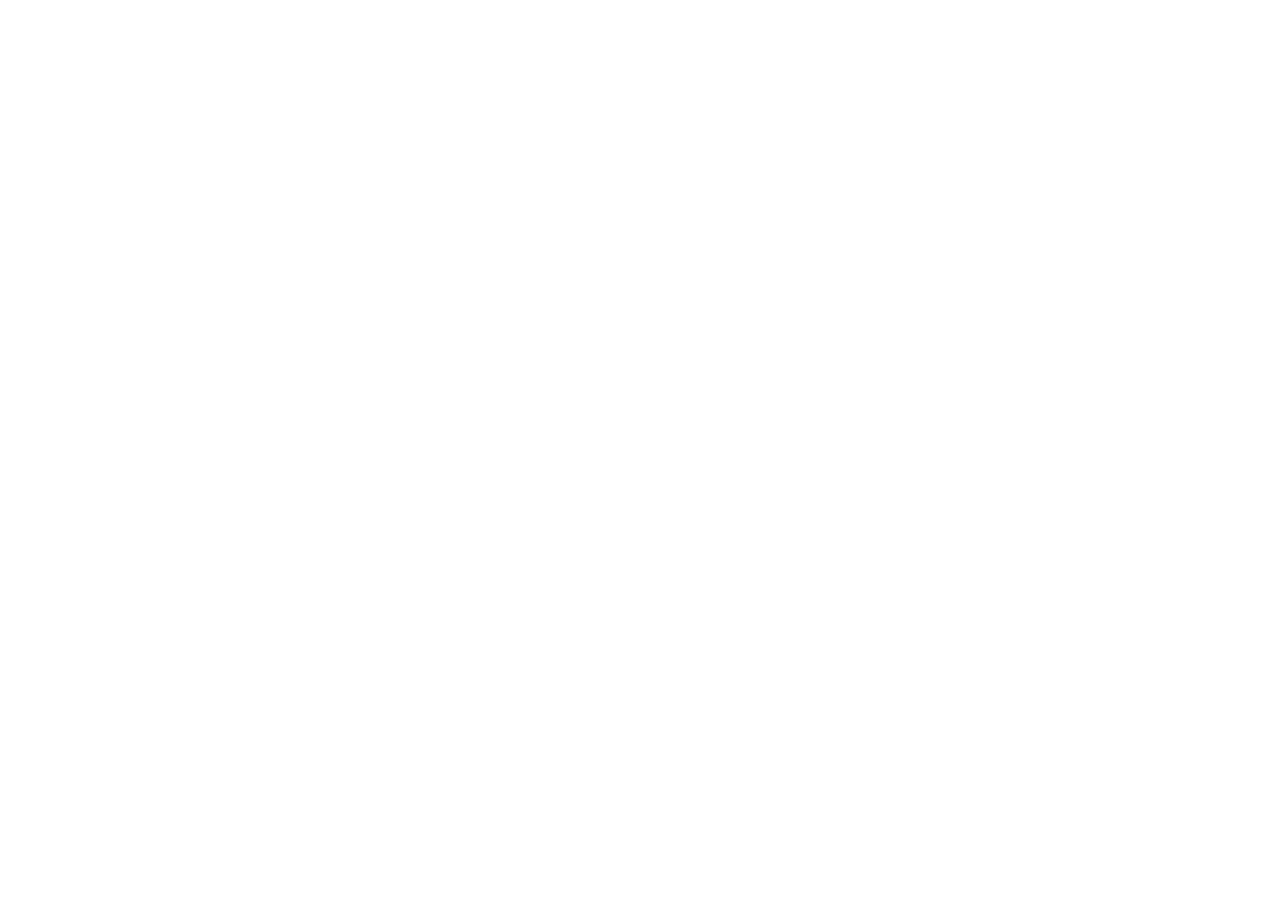
==== index.html @ a22756ad "literal setup" ====
<!DOCTYPE html>
<html>

<head>
  <meta charset="utf-8">
  <meta name="viewport" content="width=device-width">
  <title>replit</title>
  <link href="style.css" rel="stylesheet" type="text/css" />
</head>

<body>
  <script src="script.js"></script>
  
</body>

</html>
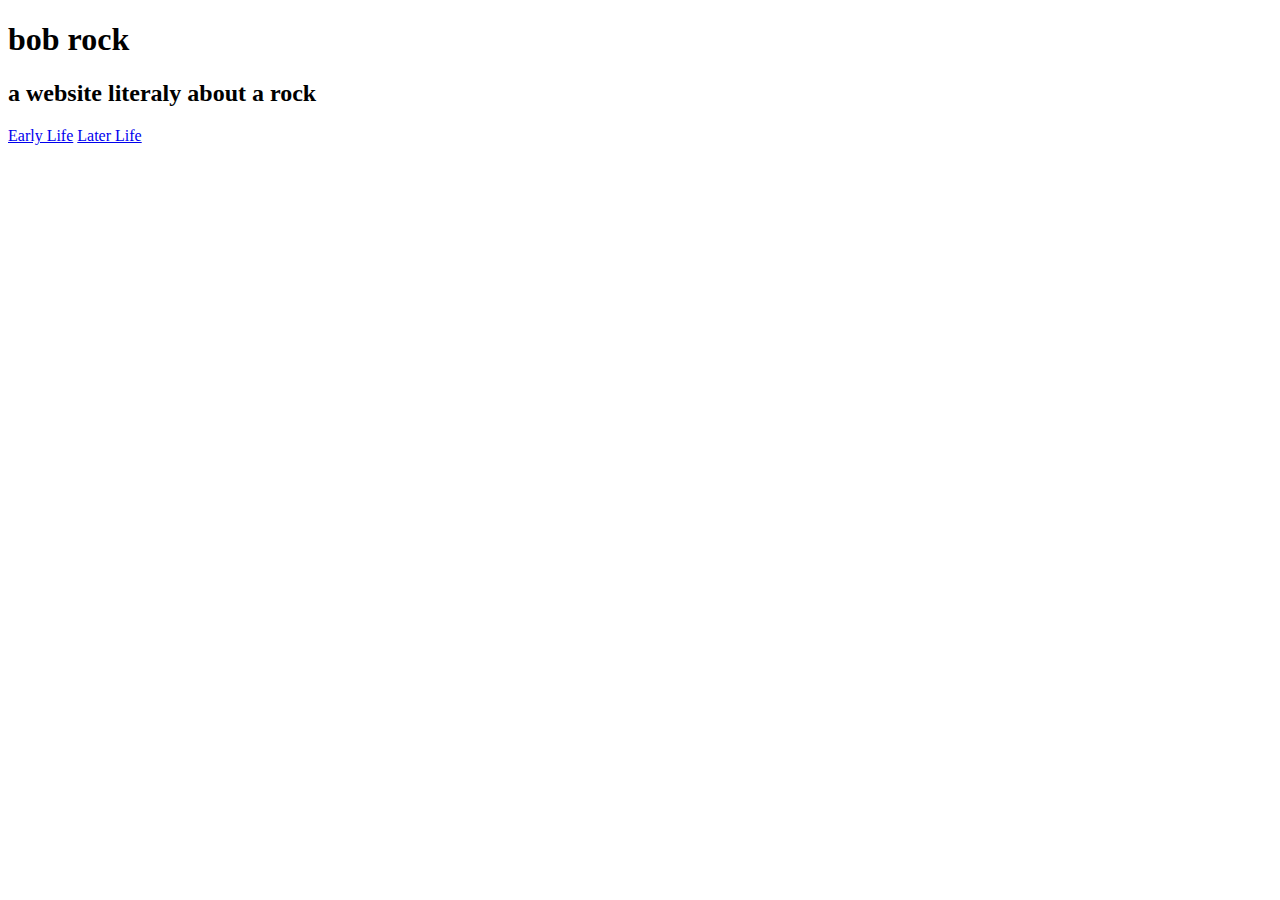
==== commit 13400fb9: "add Later_Life" ====
--- a/index.html
+++ b/index.html
@@ -4,13 +4,18 @@
 <head>
   <meta charset="utf-8">
   <meta name="viewport" content="width=device-width">
-  <title>replit</title>
+  <title>Home - Bob Rock</title>
+  <link rel="icon" type="image/x-icon" href="/Assets/images.ico">
   <link href="style.css" rel="stylesheet" type="text/css" />
 </head>
 
 <body>
+
   <script src="script.js"></script>
-  
+  <h1>bob rock</h1>
+  <h2>a website literaly about a rock</h2>
+  <a href="earlyLife.html">Early Life</a>
+  <a href="Later_Life.html">Later Life</a>
 </body>
 
 </html>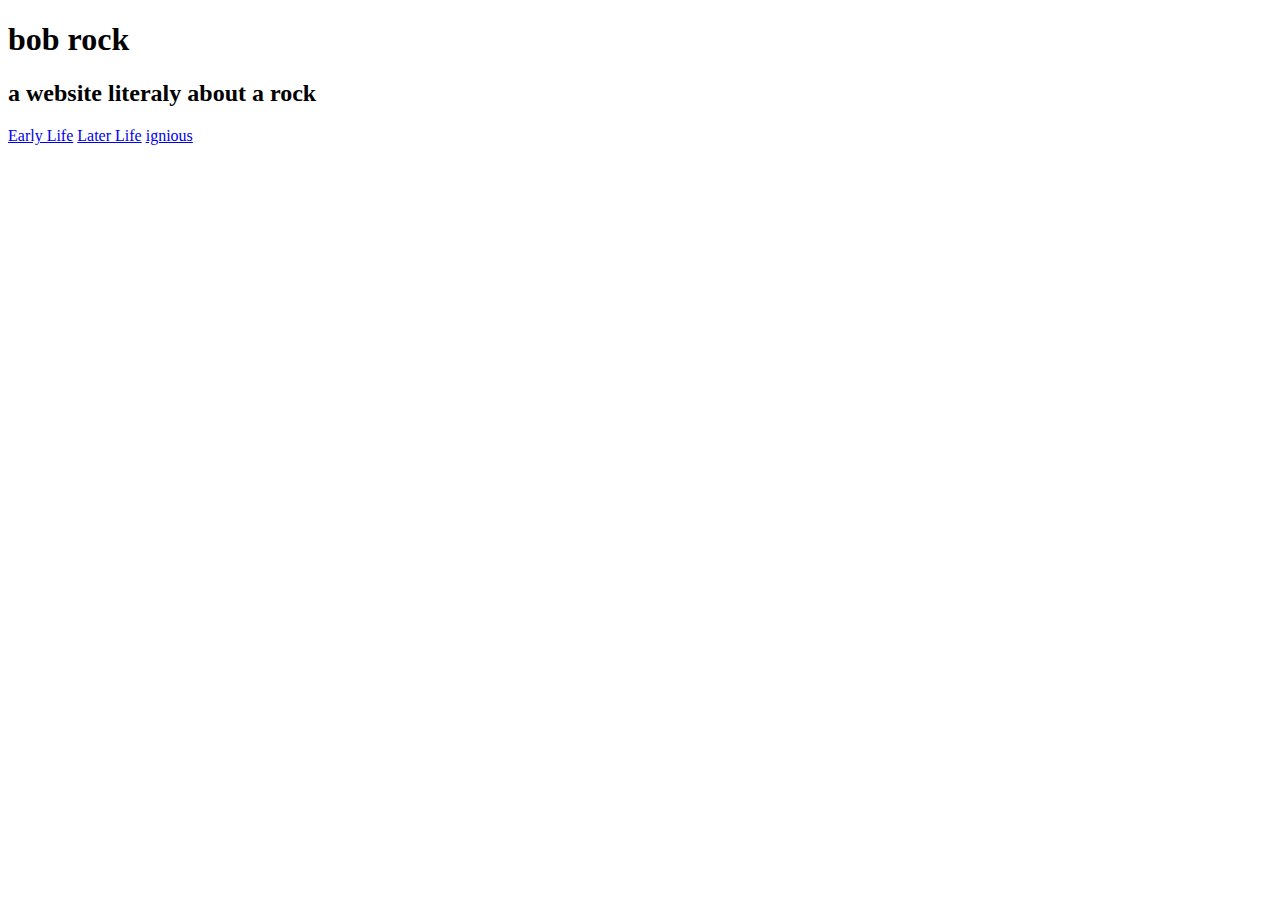
==== commit 459f4cf0: "patch" ====
--- a/index.html
+++ b/index.html
@@ -16,6 +16,7 @@
   <h2>a website literaly about a rock</h2>
   <a href="earlyLife.html">Early Life</a>
   <a href="Later_Life.html">Later Life</a>
+  <a href="ig_life.html">ignious</a>
 </body>
 
 </html>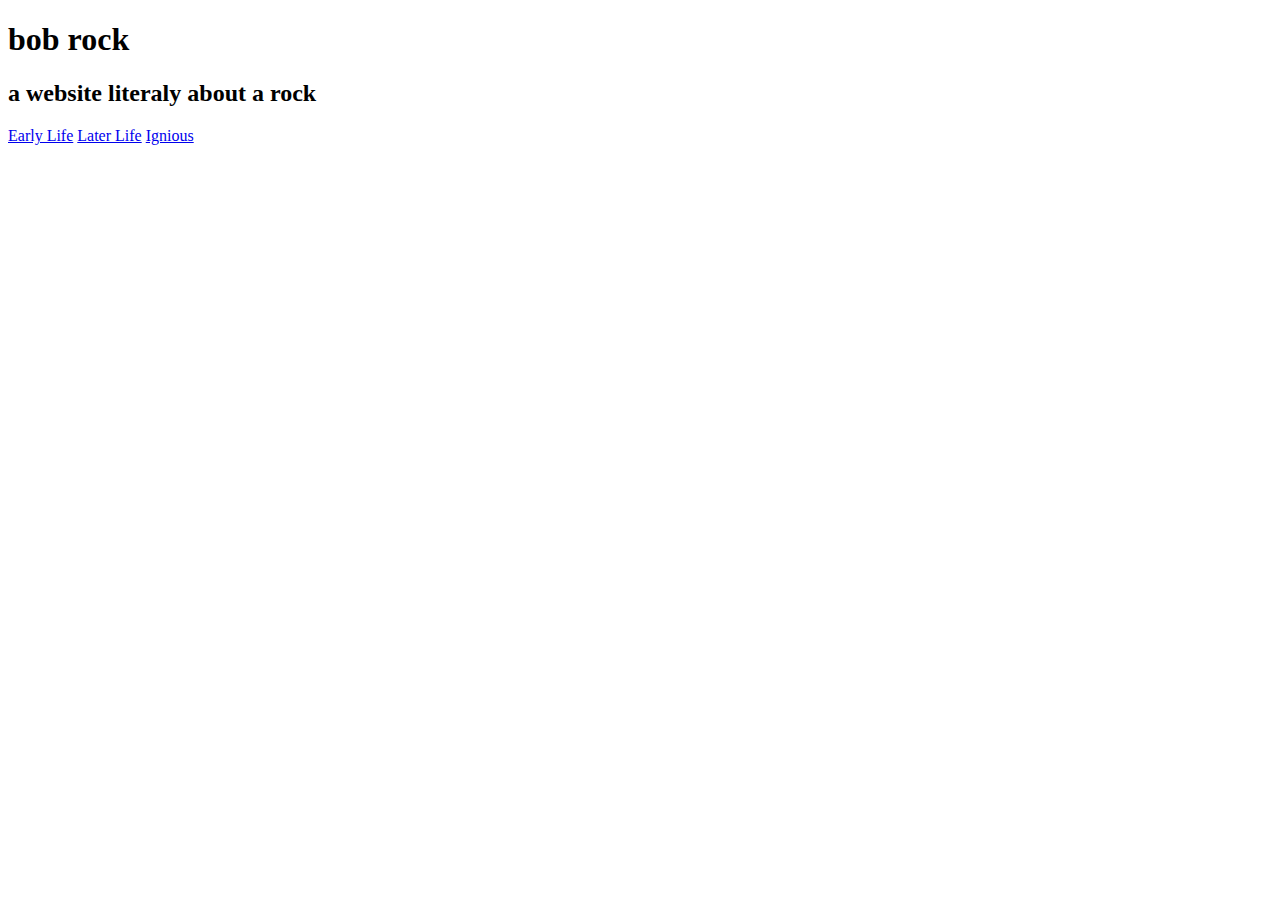
==== commit 70e23608: "Quick patch" ====
--- a/index.html
+++ b/index.html
@@ -16,7 +16,7 @@
   <h2>a website literaly about a rock</h2>
   <a href="earlyLife.html">Early Life</a>
   <a href="Later_Life.html">Later Life</a>
-  <a href="ig_life.html">ignious</a>
+  <a href="ig_life.html">Ignious</a>
 </body>
 
 </html>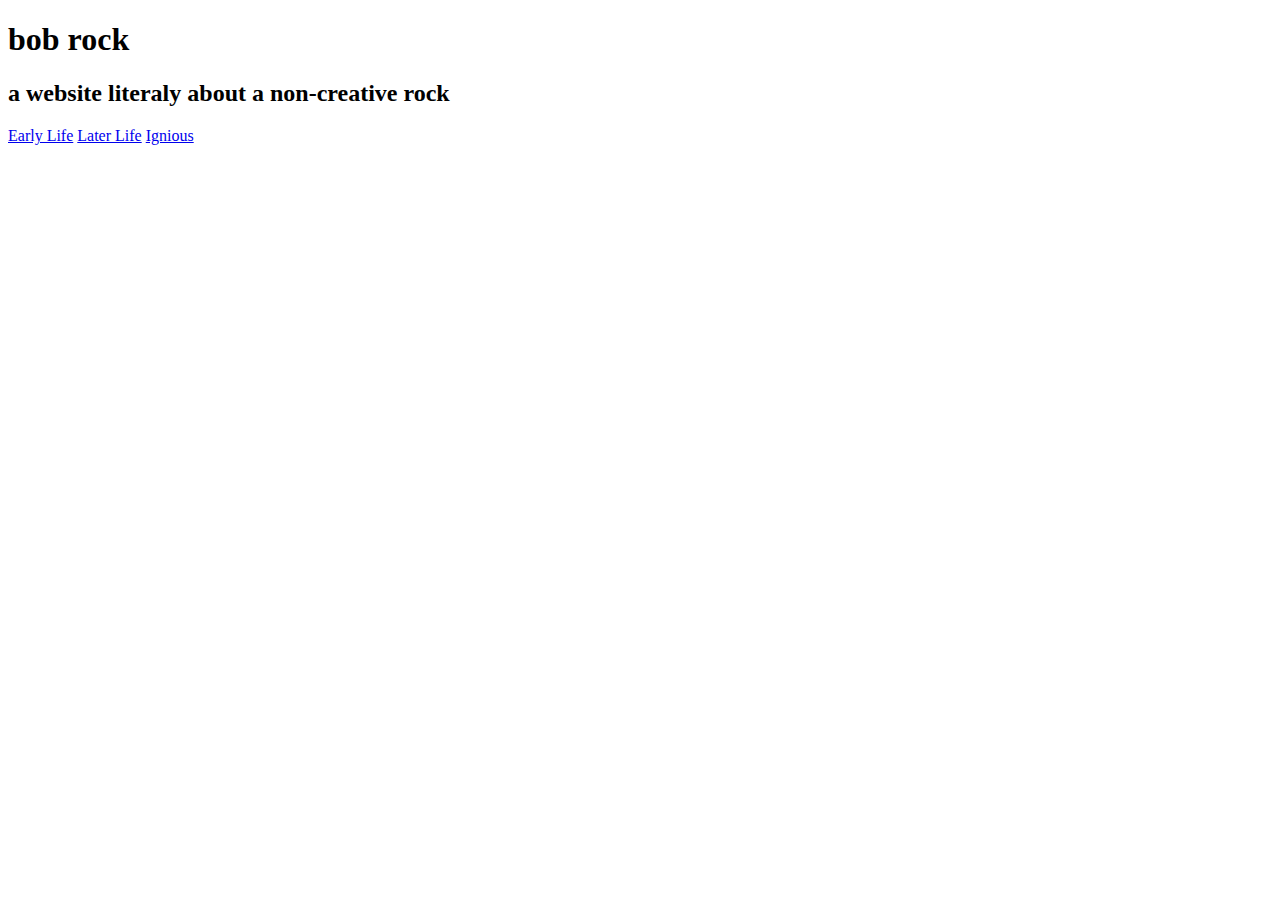
==== commit c2aff9c4: "oops" ====
--- a/index.html
+++ b/index.html
@@ -13,7 +13,7 @@
 
   <script src="script.js"></script>
   <h1>bob rock</h1>
-  <h2>a website literaly about a rock</h2>
+  <h2>a website literaly about a non-creative rock</h2>
   <a href="earlyLife.html">Early Life</a>
   <a href="Later_Life.html">Later Life</a>
   <a href="ig_life.html">Ignious</a>
